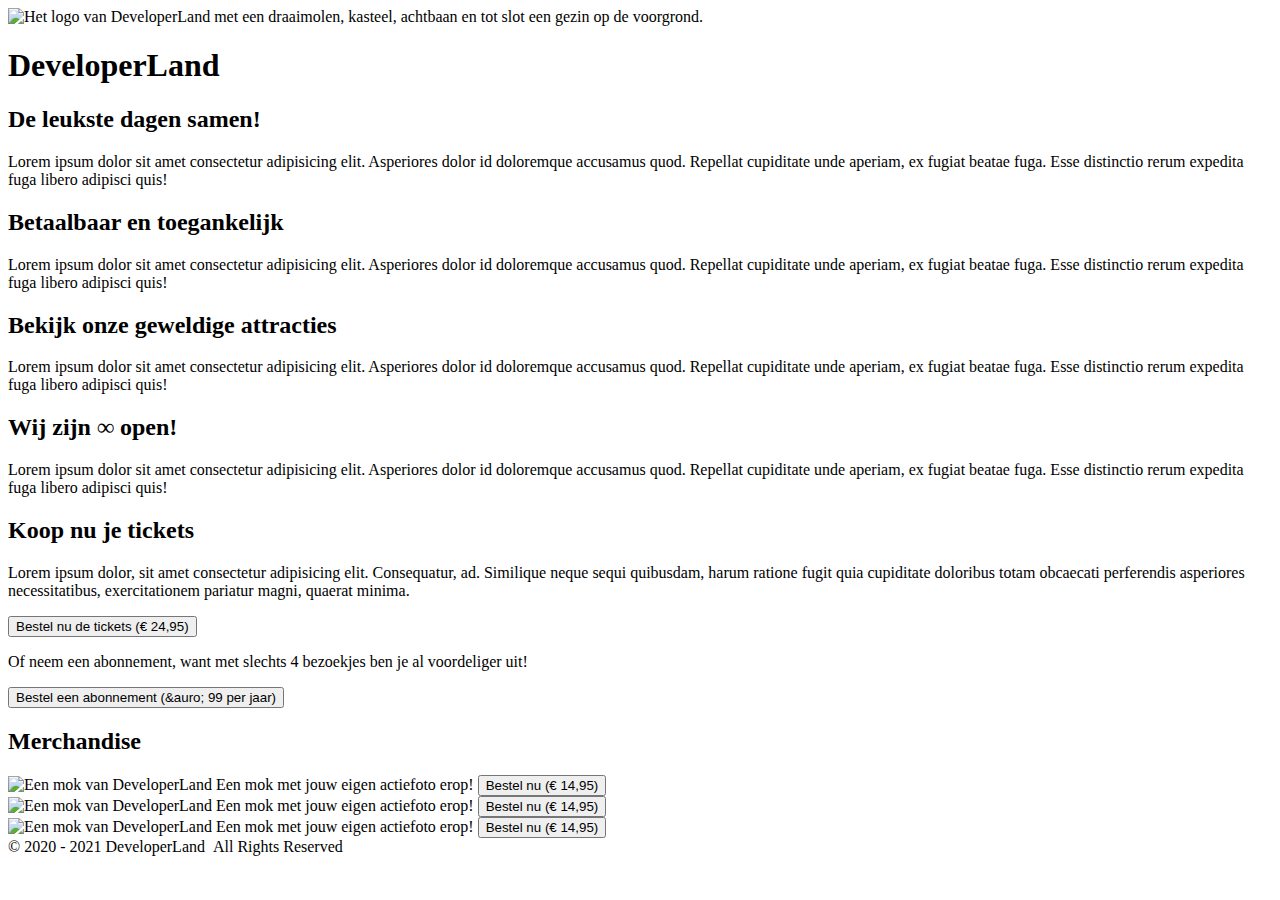
==== index.html @ 3a6e31f8 "logo inladen" ====
<!DOCTYPE html>
<html lang="en">
<head>
  <meta charset="UTF-8">
  <meta name="viewport" content="width=device-width, initial-scale=1.0">
  <title>DeveloperLand - Het meest leerzame prepark voor het hele gezin!</title>

  <link rel="stylesheet" href="styles/main.css">
</head>
<body>
  <header>
    <div class="header-content">
      <div class="wrapper">
        <img src="images/logo-big-v3.png" alt="Het logo van DeveloperLand met een draaimolen, kasteel, achtbaan en tot slot een gezin op de voorgrond." class="logo hidden-on-sm">
        <h1 class="hidden-on-lg">DeveloperLand</h1>
      </div>
    </div>
  </header>
  <main>
    <div class="wrapper">
      <div class="row">
        <article>
          <h2 class="fun-for-family">De leukste dagen samen!</h2>
          <p>Lorem ipsum dolor sit amet consectetur adipisicing elit. Asperiores dolor id doloremque accusamus quod. Repellat cupiditate unde aperiam, ex fugiat beatae fuga. Esse distinctio rerum expedita fuga libero adipisci quis!</p>
        </article>
        <article>
          <h2 class="accessibility">Betaalbaar en toegankelijk</h2>
          <p>Lorem ipsum dolor sit amet consectetur adipisicing elit. Asperiores dolor id doloremque accusamus quod. Repellat cupiditate unde aperiam, ex fugiat beatae fuga. Esse distinctio rerum expedita fuga libero adipisci quis!</p>
        </article>
      </div>
      <article>
          <h2 class="rides">Bekijk onze geweldige attracties</h2>
          <p>Lorem ipsum dolor sit amet consectetur adipisicing elit. Asperiores dolor id doloremque accusamus quod. Repellat cupiditate unde aperiam, ex fugiat beatae fuga. Esse distinctio rerum expedita fuga libero adipisci quis!</p>
      </article>
      <article>
          <h2 class="open-forever">Wij zijn &#8734; open!</h2>
          <p>Lorem ipsum dolor sit amet consectetur adipisicing elit. Asperiores dolor id doloremque accusamus quod. Repellat cupiditate unde aperiam, ex fugiat beatae fuga. Esse distinctio rerum expedita fuga libero adipisci quis!</p>
      </article>
      <article class="emphasize">
        <h2>Koop nu je tickets</h2>
        <p>Lorem ipsum dolor, sit amet consectetur adipisicing elit. Consequatur, ad. Similique neque sequi quibusdam, harum ratione fugit quia cupiditate doloribus totam obcaecati perferendis asperiores necessitatibus, exercitationem pariatur magni, quaerat minima.</p>
        <p>
          <button>Bestel nu de tickets (&euro; 24,95)</button>
        </p>
        <p>
          Of neem een abonnement, want met slechts 4 bezoekjes ben je al voordeliger uit!
        </p>
        <p>
          <button>Bestel een abonnement (&auro; 99 per jaar)</button>
        </p>
      </article>
      <article>
        <h2>Merchandise</h2>
        <div class="row">
          <div class="product">
            <img src="merchandise/mok.JPG" alt="Een mok van DeveloperLand">
            <span>Een mok met jouw eigen actiefoto erop!</span>
            <a href="product.html"><button>Bestel nu (&euro; 14,95)</button></a>
          </div>
          <div class="product">
            <img src="merchandise/mok.JPG" alt="Een mok van DeveloperLand">
            <span>Een mok met jouw eigen actiefoto erop!</span>
            <a href="product.html"><button>Bestel nu (&euro; 14,95)</button></a>
          </div>
          <div class="product">
            <img src="merchandise/mok.JPG" alt="Een mok van DeveloperLand">
            <span>Een mok met jouw eigen actiefoto erop!</span>
            <a href="product.html"><button>Bestel nu (&euro; 14,95)</button></a>
          </div>
        </div>
      </article>
    </div>
  </main>
  <footer>
    <div class="wrapper">
      <div class="copyright">
        &copy; 2020 - 2021 DeveloperLand&nbsp;&nbsp;All Rights Reserved
      </div>
    </div>
  </footer>
</body>
</html>
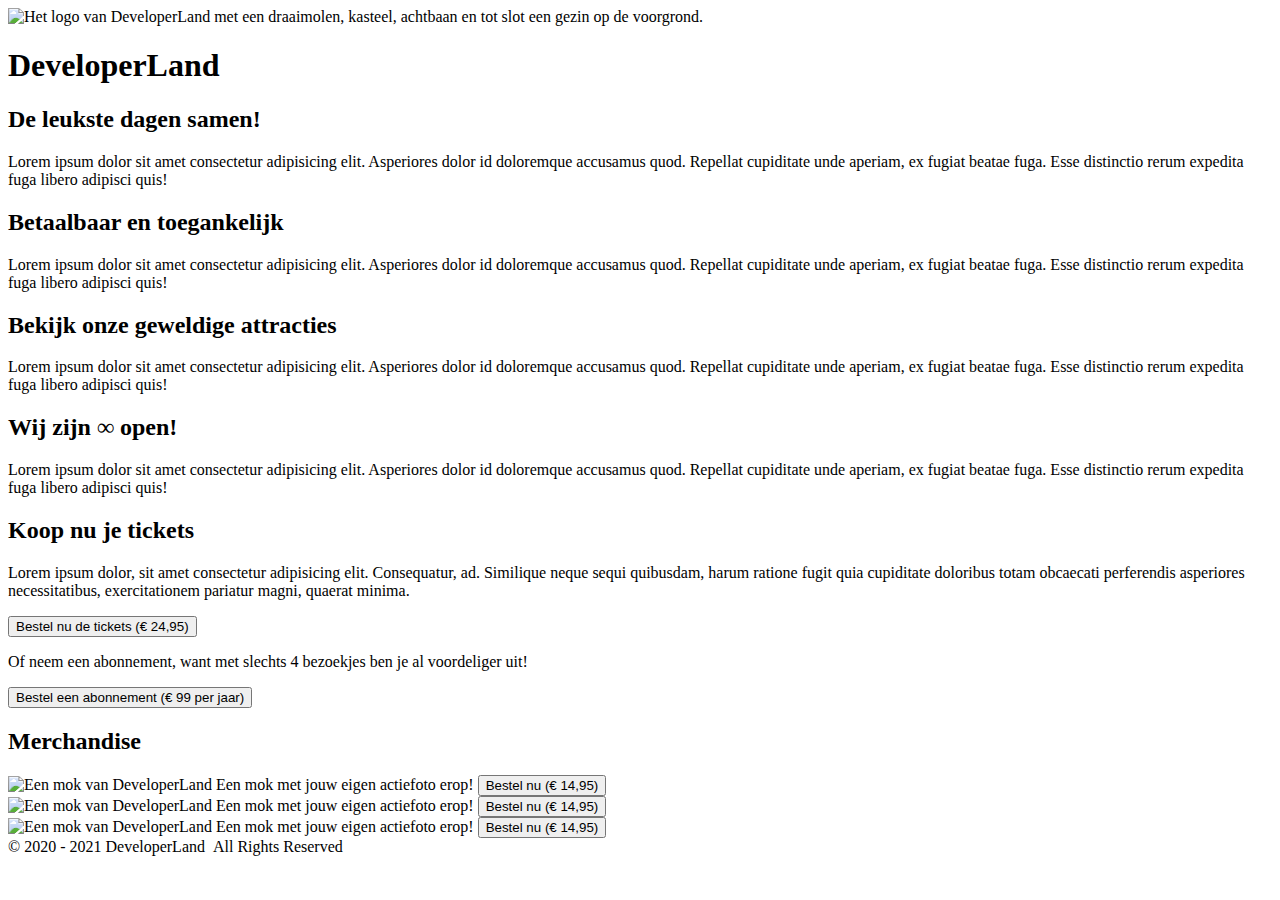
==== commit e4726000: "euroteken bestel een abonnement gemaakt" ====
--- a/index.html
+++ b/index.html
@@ -46,24 +46,24 @@
           Of neem een abonnement, want met slechts 4 bezoekjes ben je al voordeliger uit!
         </p>
         <p>
-          <button>Bestel een abonnement (&auro; 99 per jaar)</button>
+          <button>Bestel een abonnement (&euro; 99 per jaar)</button>
         </p>
       </article>
       <article>
         <h2>Merchandise</h2>
         <div class="row">
           <div class="product">
-            <img src="merchandise/mok.JPG" alt="Een mok van DeveloperLand">
+            <img src="images/merchandise/mok.JPG" alt="Een mok van DeveloperLand">
             <span>Een mok met jouw eigen actiefoto erop!</span>
             <a href="product.html"><button>Bestel nu (&euro; 14,95)</button></a>
           </div>
           <div class="product">
-            <img src="merchandise/mok.JPG" alt="Een mok van DeveloperLand">
+            <img src="images/merchandise/mok.JPG" alt="Een mok van DeveloperLand">
             <span>Een mok met jouw eigen actiefoto erop!</span>
             <a href="product.html"><button>Bestel nu (&euro; 14,95)</button></a>
           </div>
           <div class="product">
-            <img src="merchandise/mok.JPG" alt="Een mok van DeveloperLand">
+            <img src="images/merchandise/mok.JPG" alt="Een mok van DeveloperLand">
             <span>Een mok met jouw eigen actiefoto erop!</span>
             <a href="product.html"><button>Bestel nu (&euro; 14,95)</button></a>
           </div>
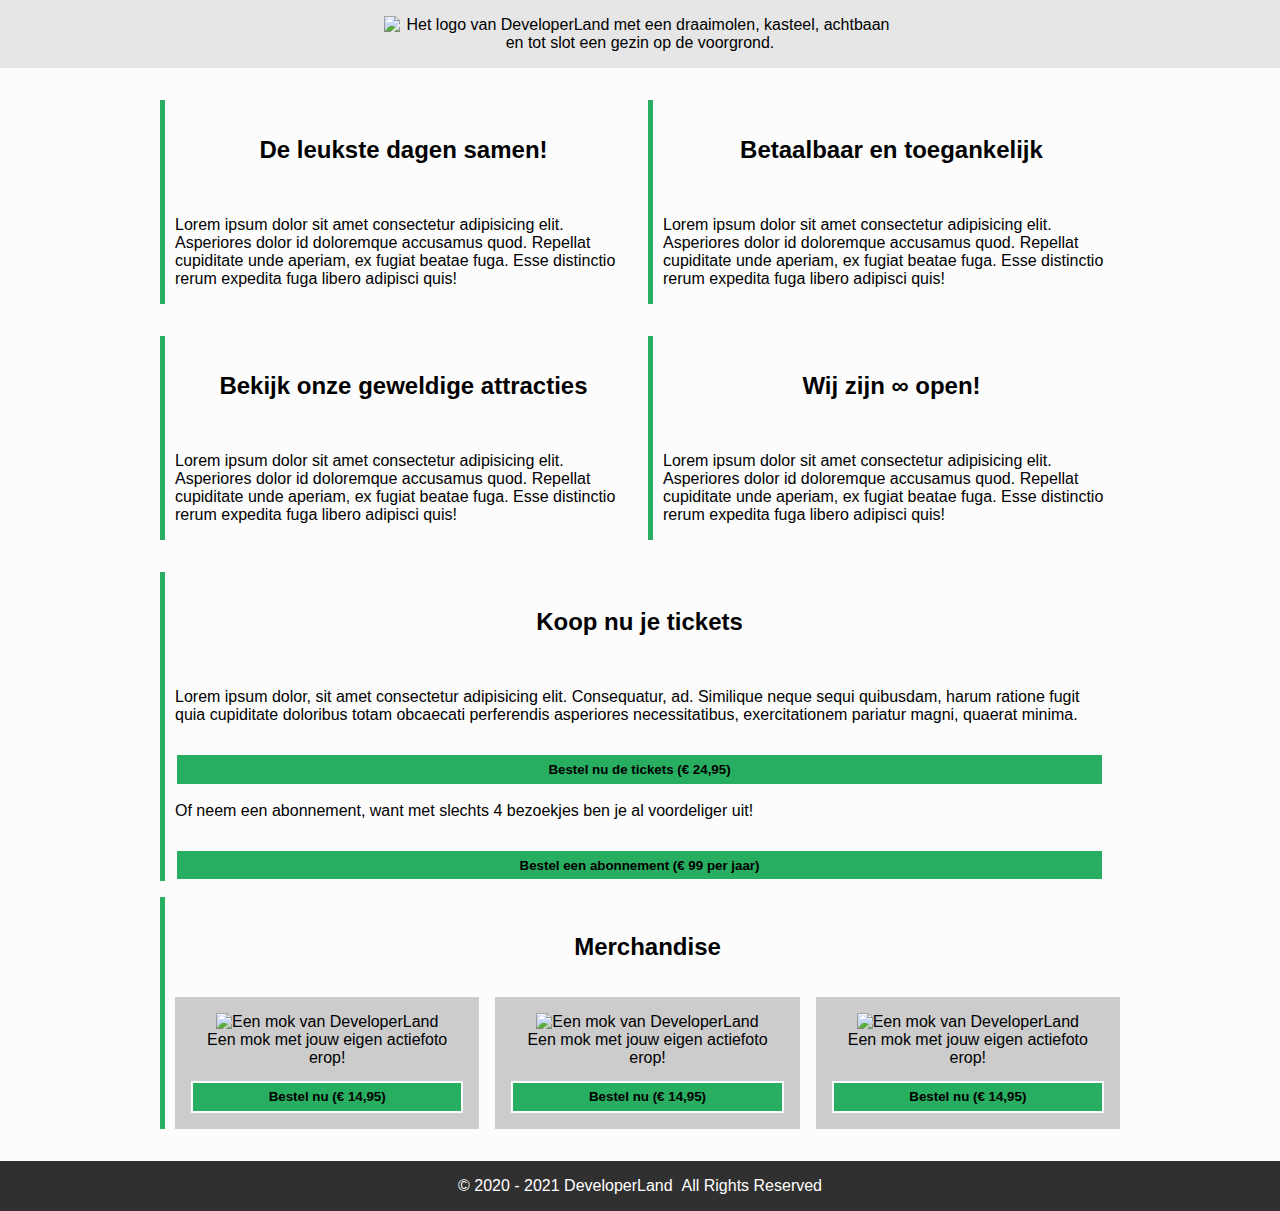
==== commit 79645155: "alle articles naast elkaar" ====
--- a/index.html
+++ b/index.html
@@ -28,14 +28,16 @@
           <p>Lorem ipsum dolor sit amet consectetur adipisicing elit. Asperiores dolor id doloremque accusamus quod. Repellat cupiditate unde aperiam, ex fugiat beatae fuga. Esse distinctio rerum expedita fuga libero adipisci quis!</p>
         </article>
       </div>
-      <article>
+      <div class="row">
+        <article>
           <h2 class="rides">Bekijk onze geweldige attracties</h2>
           <p>Lorem ipsum dolor sit amet consectetur adipisicing elit. Asperiores dolor id doloremque accusamus quod. Repellat cupiditate unde aperiam, ex fugiat beatae fuga. Esse distinctio rerum expedita fuga libero adipisci quis!</p>
-      </article>
-      <article>
+        </article>
+        <article>
           <h2 class="open-forever">Wij zijn &#8734; open!</h2>
           <p>Lorem ipsum dolor sit amet consectetur adipisicing elit. Asperiores dolor id doloremque accusamus quod. Repellat cupiditate unde aperiam, ex fugiat beatae fuga. Esse distinctio rerum expedita fuga libero adipisci quis!</p>
-      </article>
+        </article>
+      </div>
       <article class="emphasize">
         <h2>Koop nu je tickets</h2>
         <p>Lorem ipsum dolor, sit amet consectetur adipisicing elit. Consequatur, ad. Similique neque sequi quibusdam, harum ratione fugit quia cupiditate doloribus totam obcaecati perferendis asperiores necessitatibus, exercitationem pariatur magni, quaerat minima.</p>
--- a/styles/main.css
+++ b/styles/main.css
@@ -0,0 +1,258 @@
+/*
+  Afgesproken kleuren:
+
+    * Lichte achtergrond: #FCFCFC
+    * Medium achtergrond: #CCCCCC
+    * Donkere achtergrond: #303030
+
+    * Primaire kleur: #27AE60
+    * Secundaire kleur: #2F80ED
+*/
+
+body, html{
+  margin: 0;
+  padding: 0;
+
+  font-family: 'Segoe UI', Tahoma, Geneva, Verdana, sans-serif;
+  background: #FCFCFC;
+}
+
+.wrapper{
+  max-width: 960px;
+  width: 100%;
+  margin: 0 auto;
+}
+
+header{
+  background: url('../images/park01.jpg');
+  background-size: cover;
+  background-position: center;
+  background-color: #CCCCCC;
+}
+
+.header-content{
+  padding: 1em;
+
+  text-align: center;
+  background-color: rgba(255, 255, 255, 0.5);
+
+  /* Deze animatie wordt onder aan dit bestand gedefinieerd/aangemaakt */
+  -webkit-animation: fadein 4s; /* Safari, Chrome and Opera > 12.1 */
+  -moz-animation: fadein 4s; /* Firefox < 16 */
+  -ms-animation: fadein 4s; /* Internet Explorer */
+  -o-animation: fadein 4s; /* Opera < 12.1 */
+  animation: fadein 4s;
+}
+
+.logo{
+  margin: 0 auto;
+  width: 512px;
+}
+
+h1{
+  margin: 0;
+  font-family: 'Heartbeat';
+  color: #27AE60;
+  text-shadow: 
+    3px 3px 0 #FCFCFC,
+    -1px -1px 0 #FCFCFC,  
+    1px -1px 0 #FCFCFC,
+    -1px 1px 0 #FCFCFC,
+    1px 1px 0 #FCFCFC;
+}
+
+h2{
+  border-left: 5px solid #27AE60;
+  padding-left: 10px;
+}
+
+main{
+  padding: 1em;
+}
+
+table{
+  margin-top: 1em;
+  width: 100%;
+  border-collapse: collapse;
+}
+
+table th{
+  text-align: start;
+}
+
+table thead, table tbody{
+  border-bottom: 1px solid #303030;
+}
+
+table th.slim{
+  width: 100px;
+}
+
+table tfoot{
+  font-weight: bold;
+}
+
+article{
+  border-left: 5px solid #27AE60;
+  padding-left: 10px;
+  margin: 1em 1em 1em 0;
+}
+article:last-of-type{
+  margin-right: 0;
+}
+
+article h2{
+  margin: 0;
+  padding: 1.5em;
+  border-left: none;
+  background-position: center;
+  background-size: cover;
+  text-align: center;
+}
+article h2.fun-for-family{
+  background-image: url('../images/family-fun-george-arthur-pflueger.jpg');
+}
+article h2.accessibility{
+  background-image: url('../images/accessible-eunice-stahl.jpg');
+}
+article h2.rides{
+  background-image: url('../images/drone-drew-dau.jpg');
+}
+article h2.open-forever{
+  background-image: url('../images/open-james-lee.jpg');
+}
+
+.row{
+  display: flex;
+}
+.product{
+  margin-right: 1em;
+  padding: 1em;
+  background: #CCCCCC;
+  text-align: center;
+}
+.product:last-of-type{
+  margin-right: 0;
+}
+
+.product span{
+  display: block;
+}
+.product img{
+  width: 100%;
+  max-width: 250px;
+  margin: 0 auto;
+}
+
+button{
+  width: 100%;
+  margin-top: 1em;
+  padding: .5em;
+  background: #27AE60;
+  border: 2px solid #FCFCFC;
+  color: #000000;
+  font-weight: bold;
+}
+
+.payment-option{
+  height: 64px;
+}
+
+.sidy-by-side{
+}
+
+.description{
+  flex: 1;
+}
+
+footer{
+  padding: 1em;
+  background: #303030;
+  color: #ffffff;
+}
+
+.copyright{
+  text-align: center;
+}
+
+.hidden-on-lg{
+  display: none;
+}
+.hidden-on-sm{
+  display: block;
+}
+
+/* 
+  ##Device = Most of the Smartphones Mobiles (Portrait)
+  ##Screen = B/w 320px to 479px
+  Bron: https://gist.github.com/gokulkrishh/242e68d1ee94ad05f488
+*/
+
+@media (max-width: 480px) {
+
+}
+
+/* 
+  ##Device = Tablets, Ipads (portrait)
+  ##Screen = B/w 768px to 1024px
+*/
+
+@media (max-width: 1024px) {
+  .logo{
+    margin: 0 auto;
+    width: 256px;
+  }
+
+  .row{
+    flex-direction: column;
+  }
+
+  .sidy-by-side{
+    flex-direction: column;
+    align-items: center;
+  }
+}
+
+/*
+  help! Het lettertype wordt om een of andere reden niet goed geladen... Misschien heeft het iets met het pad naar de fonts te maken?
+*/
+@font-face {
+  font-family: 'Heartbeat';
+  src:  url('fonts/heartbeat.eot') format('eot'),
+        url('fonts/heartbeat.otf') format('otf'),
+        url('fonts/heartbeat.woff') format('woff'),
+        url('fonts/heartbeat.svg') format('svg'),
+        url('fonts/heartbeat.ttf') format('ttf');
+}
+
+/*
+  Animations for fading in logo on page load
+*/
+@keyframes fadein {
+from { opacity: 0; }
+to   { opacity: 1; }
+}
+
+/* Firefox < 16 */
+@-moz-keyframes fadein {
+from { opacity: 0; }
+to   { opacity: 1; }
+}
+
+/* Safari, Chrome and Opera > 12.1 */
+@-webkit-keyframes fadein {
+from { opacity: 0; }
+to   { opacity: 1; }
+}
+
+/* Internet Explorer */
+@-ms-keyframes fadein {
+from { opacity: 0; }
+to   { opacity: 1; }
+}
+
+/* Opera < 12.1 */
+@-o-keyframes fadein {
+from { opacity: 0; }
+to   { opacity: 1; }
+}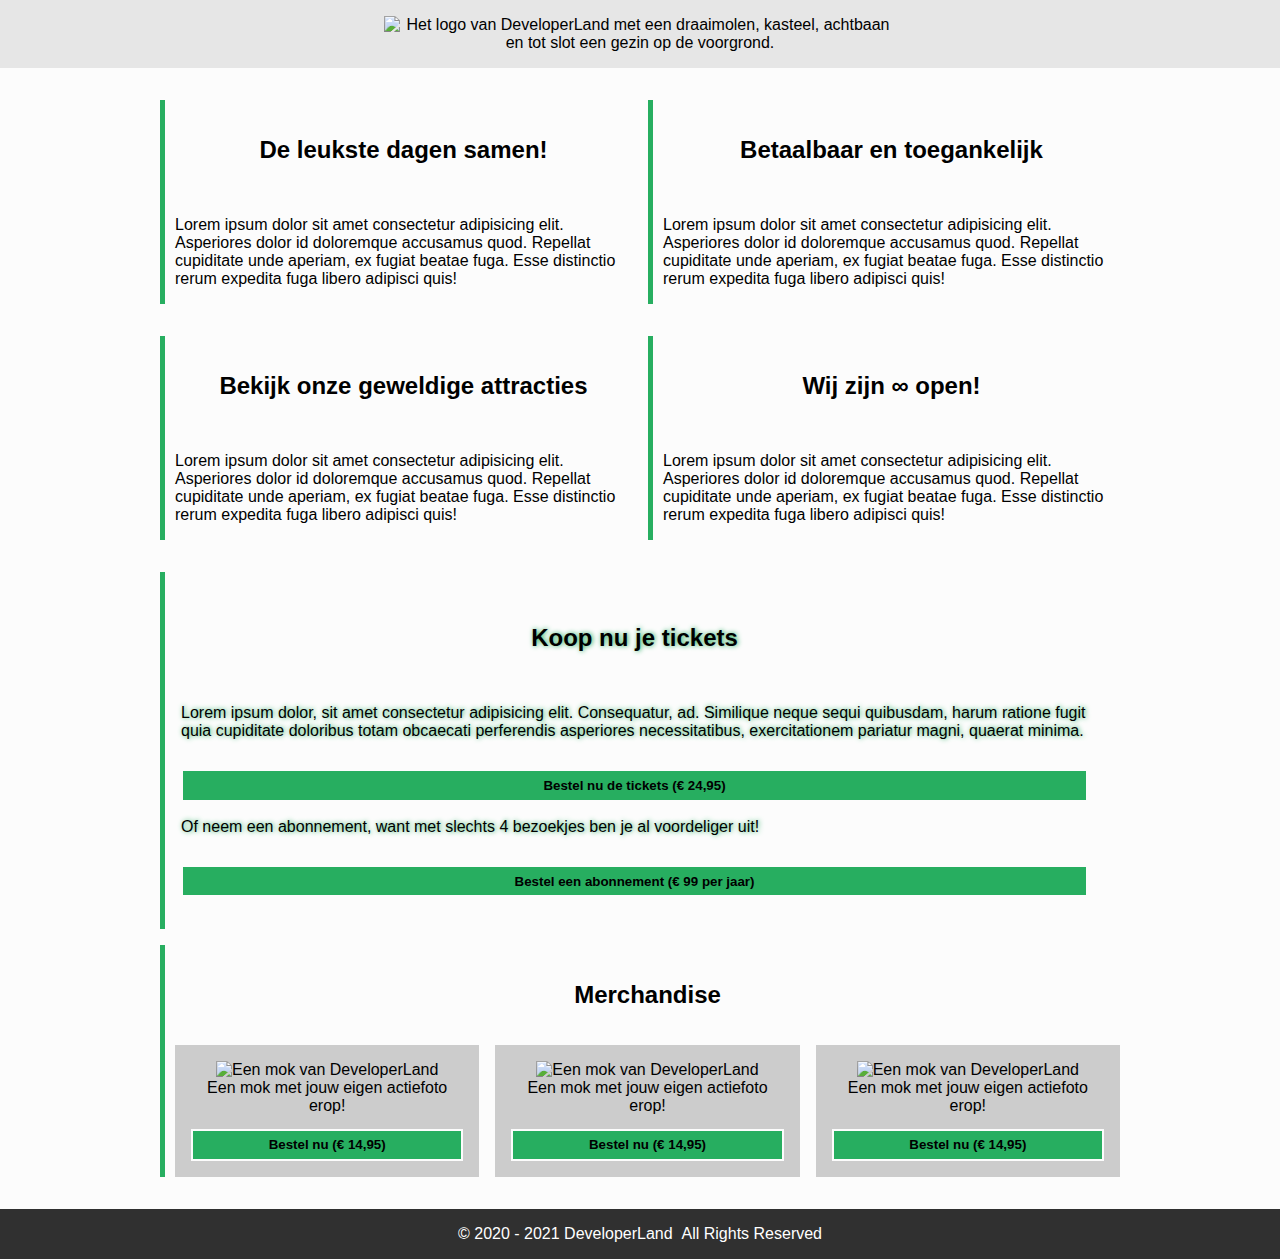
==== commit 5f2c0964: "emphasize element veranderen" ====
--- a/index.html
+++ b/index.html
@@ -36,7 +36,7 @@
         <article>
           <h2 class="open-forever">Wij zijn &#8734; open!</h2>
           <p>Lorem ipsum dolor sit amet consectetur adipisicing elit. Asperiores dolor id doloremque accusamus quod. Repellat cupiditate unde aperiam, ex fugiat beatae fuga. Esse distinctio rerum expedita fuga libero adipisci quis!</p>
-        </article>
+       </article>
       </div>
       <article class="emphasize">
         <h2>Koop nu je tickets</h2>
--- a/styles/main.css
+++ b/styles/main.css
@@ -97,6 +97,15 @@
   padding-left: 10px;
   margin: 1em 1em 1em 0;
 }
+.emphasize{
+  border-left: 5px #27AE60 solid;
+  text-shadow: 1px 0px 5px #27AE60;
+  padding: 1em;
+}
+.emphasize h2{
+  margin: 0;
+  text-align: center;
+}
 article:last-of-type{
   margin-right: 0;
 }
